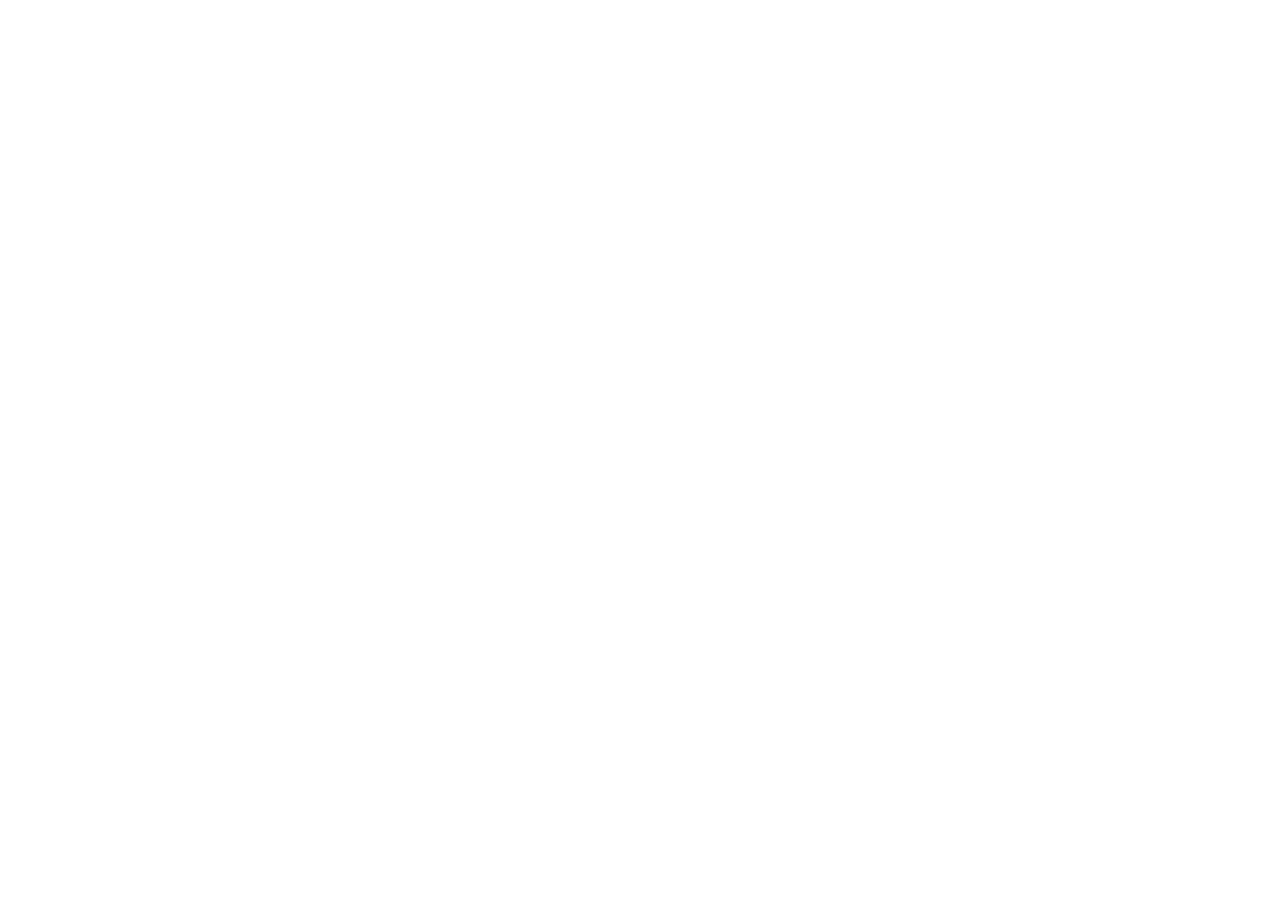
==== index.html @ 3b6bb5a5 "Create index.html" ====
<!DOCTYPE html>
<html lang="en">
<head>
    <meta charset="UTF-8">
    <meta http-equiv="X-UA-Compatible" content="IE=edge">
    <meta name="viewport" content="width=device-width, initial-scale=1.0">
    <title>Document</title>
</head>
<body>
    
</body>
</html>
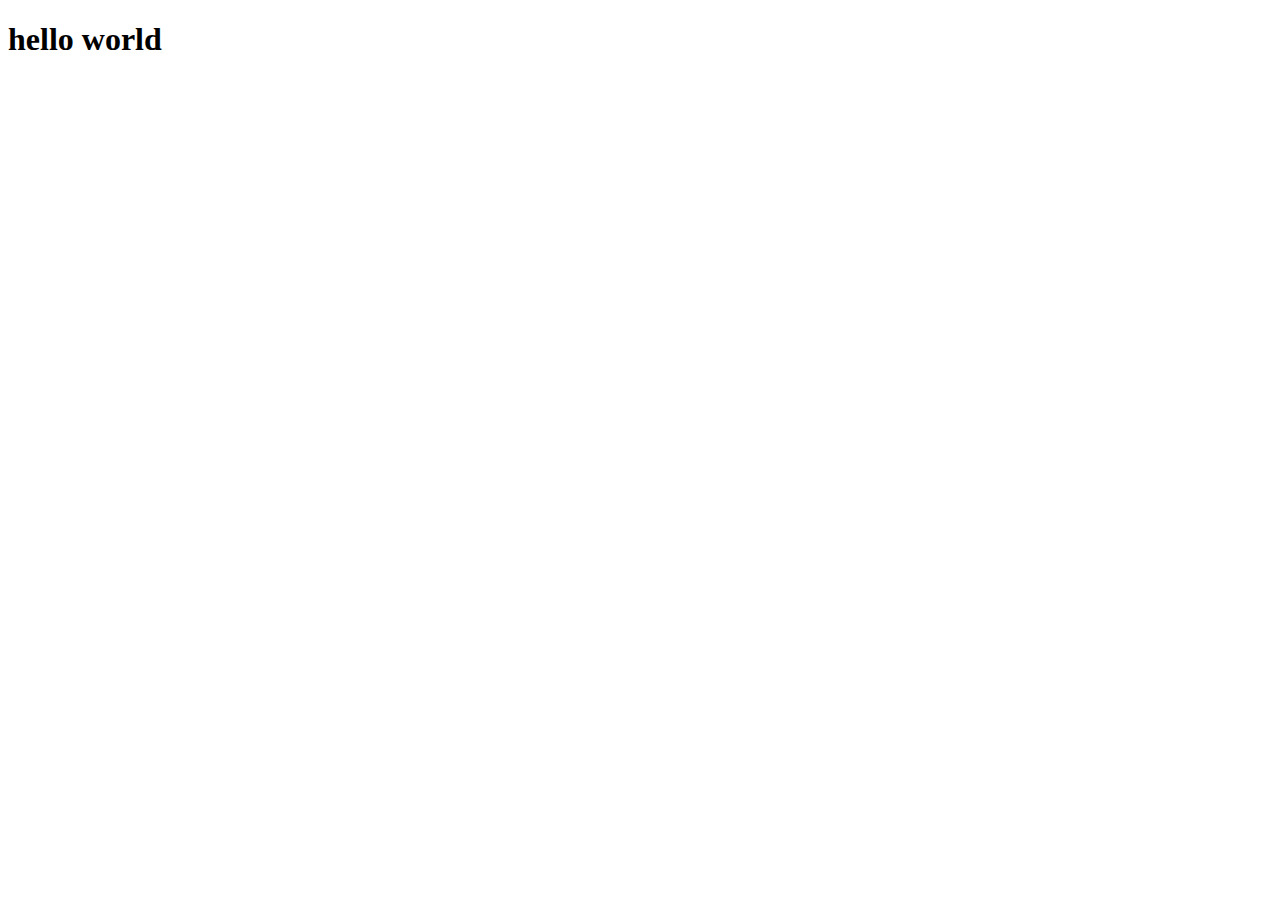
==== commit cdfb4216: "Update index.html" ====
--- a/index.html
+++ b/index.html
@@ -7,6 +7,6 @@
     <title>Document</title>
 </head>
 <body>
-    
+    <h1>hello world</h1>
 </body>
 </html>
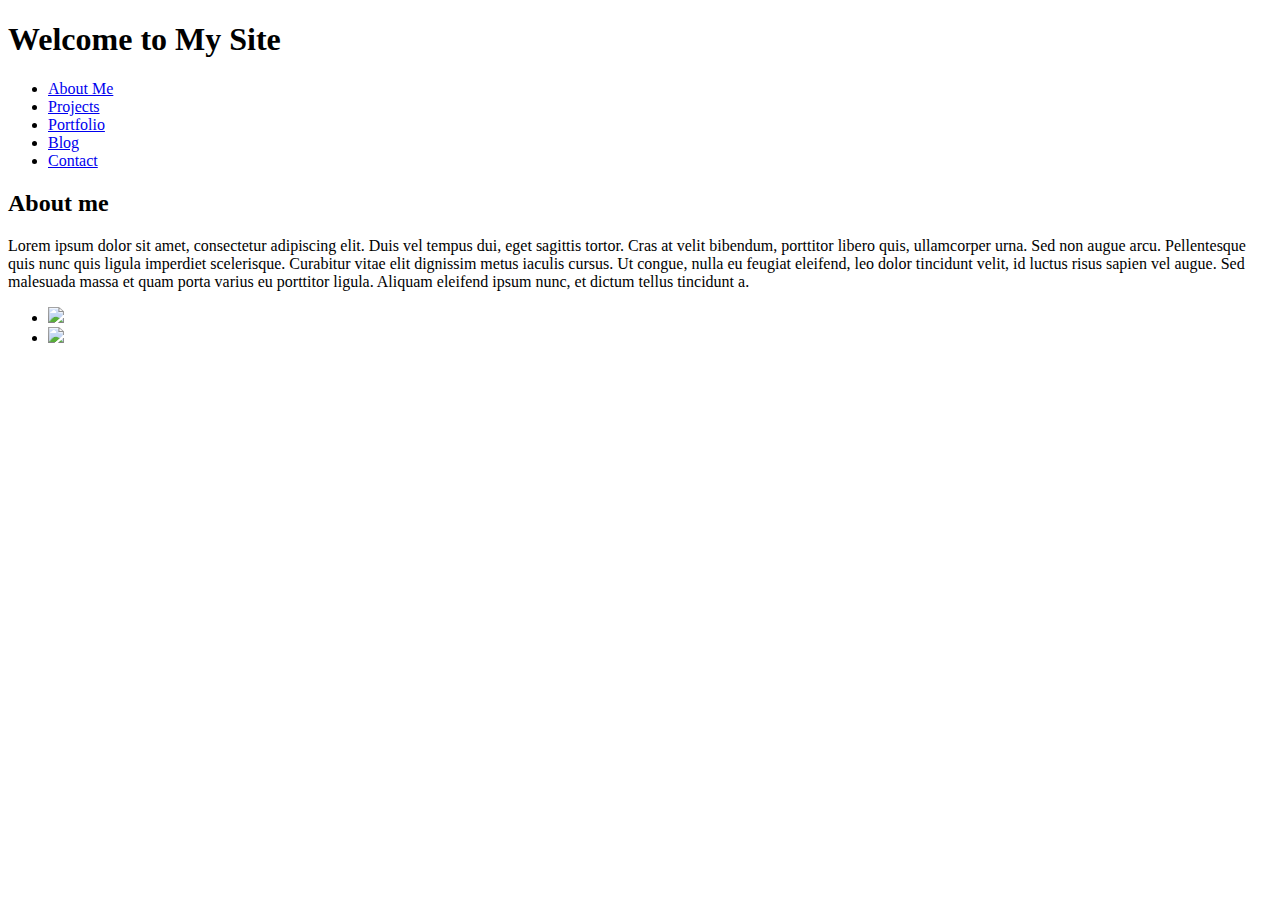
==== commit 8a8839aa: "eka" ====
--- a/index.html
+++ b/index.html
@@ -1,12 +1,50 @@
 <!DOCTYPE html>
 <html lang="en">
+
 <head>
     <meta charset="UTF-8">
     <meta http-equiv="X-UA-Compatible" content="IE=edge">
     <meta name="viewport" content="width=device-width, initial-scale=1.0">
-    <title>Document</title>
+    <link rel="stylesheet" href="styles/main.css">
+    <link rel="stylesheet" href="https://fonts.googleapis.com/css?family=Open+Sans:400,600,700">
+    <title>Aulis Arabatzis</title>
 </head>
+
 <body>
-    <h1>hello world</h1>
+
+    <header>
+        <h1 id="hi">Welcome to My Site</h1>
+
+        <nav>
+            <ul class="nav_ul">
+                <li class="nav_li"><a href="index.html">About Me</a></li>
+                <li class="nav_li"><a href="projects.html">Projects</a></li>
+                <li class="nav_li"><a href="portolio.html">Portfolio</a></li>
+                <li class="nav_li"><a href="blog.html">Blog</a></li>
+                <li class="nav_li"><a href="contact.html">Contact</a></li>
+            </ul>
+        </nav>
+    </header>
+
+    <section class="container_1">
+        <h2>About me</h2>
+        <p class="text_bubbles">Lorem ipsum dolor sit amet, consectetur adipiscing elit. Duis vel tempus dui, eget
+            sagittis tortor. Cras at velit bibendum, porttitor libero quis, ullamcorper urna. Sed non augue arcu.
+            Pellentesque quis nunc quis ligula imperdiet scelerisque. Curabitur vitae elit dignissim metus iaculis
+            cursus. Ut congue, nulla eu feugiat eleifend, leo dolor tincidunt velit, id luctus risus sapien vel
+            augue.
+            Sed malesuada massa et quam porta varius eu porttitor ligula. Aliquam eleifend ipsum nunc, et dictum
+            tellus
+            tincidunt a.</p>
+    </section>
+
+    <footer>
+        <ul>
+            <li><a href="https://github.com/Patabatzis"><img id="logos" src="images/githublogo.png"></a>
+            </li>
+            <li><a href="https://www.linkedin.com/in/patabatzis/"><img id="logos" src="images/linkedin.png"></a></li>
+        </ul>
+    </footer>
 </body>
-</html>
+
+</html>--- a/styles/main.css
+++ b/styles/main.css
@@ -0,0 +1 @@
+
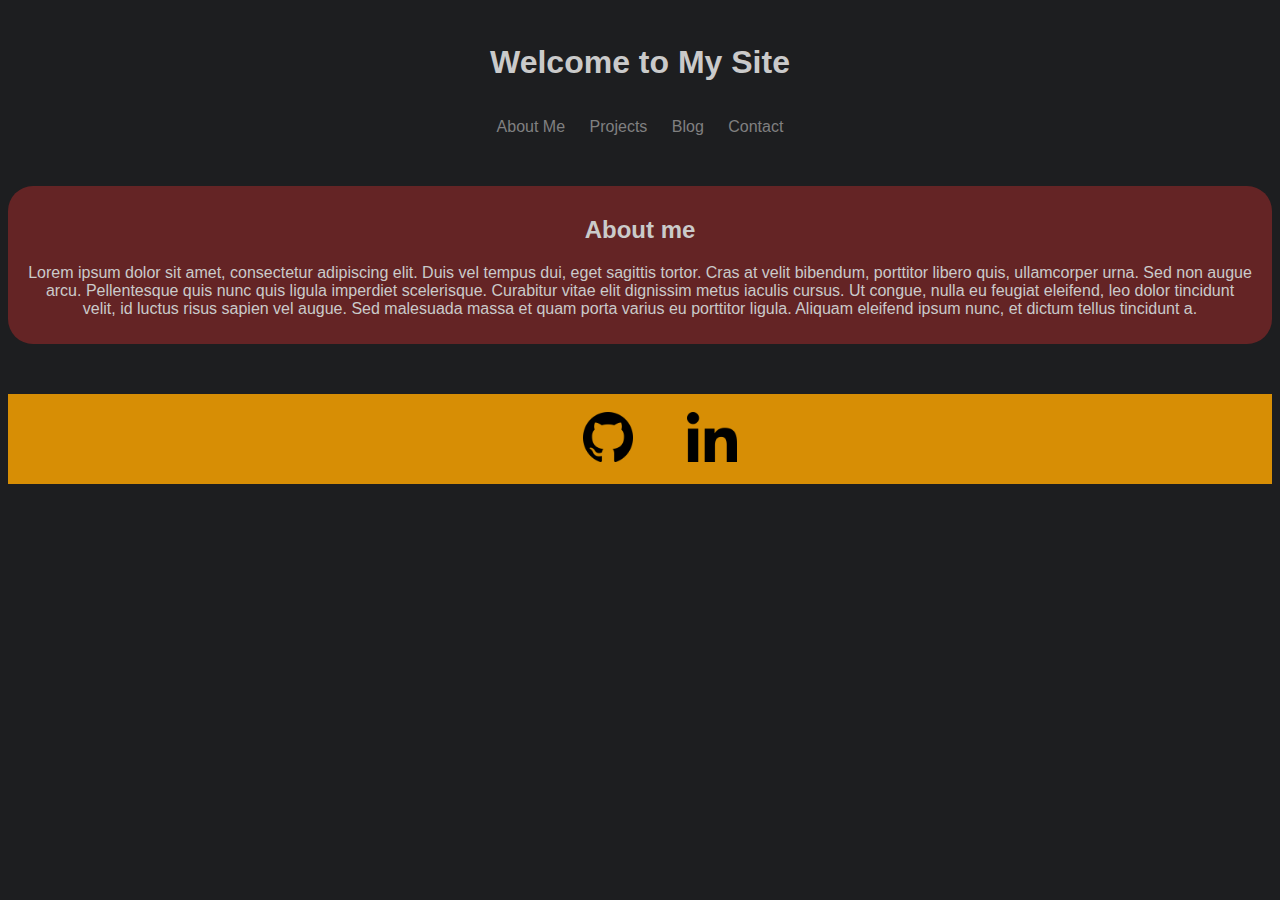
==== commit a58749cc: "minorfix" ====
--- a/index.html
+++ b/index.html
@@ -15,11 +15,10 @@
     <header>
         <h1 id="hi">Welcome to My Site</h1>
 
-        <nav>
+        <nav class="nav">
             <ul class="nav_ul">
                 <li class="nav_li"><a href="index.html">About Me</a></li>
                 <li class="nav_li"><a href="projects.html">Projects</a></li>
-                <li class="nav_li"><a href="portolio.html">Portfolio</a></li>
                 <li class="nav_li"><a href="blog.html">Blog</a></li>
                 <li class="nav_li"><a href="contact.html">Contact</a></li>
             </ul>
--- a/styles/main.css
+++ b/styles/main.css
@@ -1 +1,82 @@
+body {
+	font-family: 'Segoe UI', 'Helvetica Neue', 'Fira Sans', 'Droid Sans', sans-serif;
+    text-align: center;
+    color: #cacaca;
+    background-color: #1D1E20;
+}
 
+a {
+	color: grey;
+	text-decoration: none;
+}
+
+a:hover {
+	color: #2dbf5b;
+}
+
+/*header*/
+
+header {
+    display: grid;
+	margin: auto;
+}
+
+#hi {
+	font-size: 2em;
+	padding: 15px 0px;
+}
+
+.header .nav {
+	font-size: 1em;
+	justify-content: space-between;
+	padding: 20px 0px;
+}
+
+.nav_ul, .nav_li {
+    display: inline;
+	margin: 0;
+	padding: 0;
+}
+
+.navi_ul {
+    flex: 1;
+	max-width: 50%;
+	display: flex;
+	margin: 0;
+	padding: 0;
+	
+}
+
+.nav_li {
+    justify-content: space-evenly;
+	padding: 10px;
+} 
+
+.container_1 {
+	margin-top: 50px;
+	margin-bottom: 50px;
+	padding: 10px 20px 10px 20px;
+	border-radius: 25px;
+    background-color: rgba(165, 42, 42, 0.527);
+}
+
+footer {
+    background-color: #ffa600d2;
+}  
+
+footer ul li{
+    display: inline;
+    list-style: none;
+}
+ 
+
+#logos {
+    
+    padding: 1.5% 2%;
+	width: 100%;
+	max-width: 50px;
+}
+
+@media(max-width:720px){
+
+}